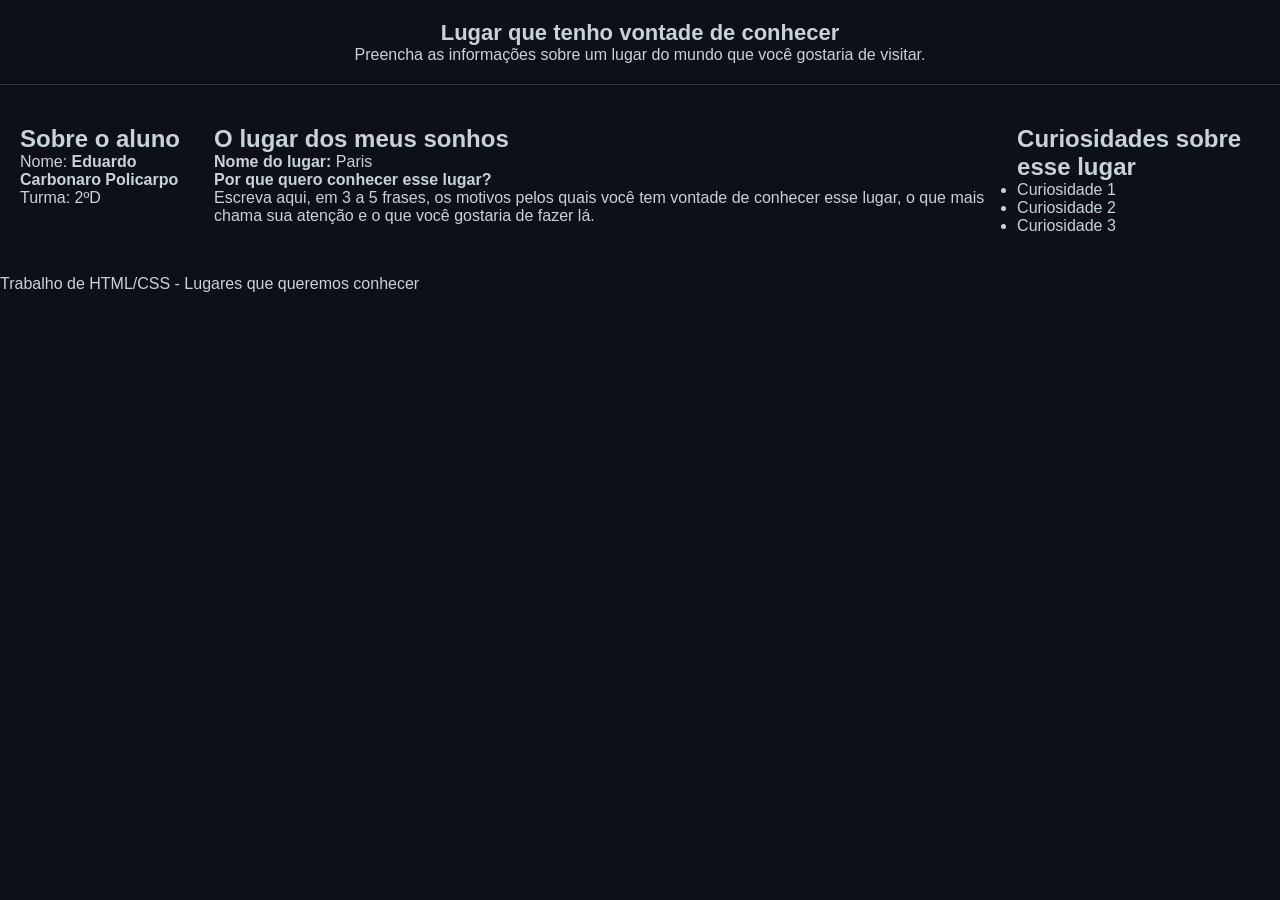
==== index.html @ bd124029 "ulala" ====
<!DOCTYPE html>
<html lang="en">
<head>
    <meta charset="UTF-8">
    <meta name="viewport" content="width=device-width, initial-scale=1.0">
    <link rel="stylesheet" href="/css/style.css">
    <title>HANDS ON - GITHUB PULL REQUEST</title>
</head>
<body>

<header>
    <h1>Lugar que tenho vontade de conhecer</h1>
    <p>Preencha as informações sobre um lugar do mundo que você gostaria de visitar.</p>
</header>

<main>
    <section id="aluno">
        <h2>Sobre o aluno</h2>
        <p>Nome: <strong>Eduardo Carbonaro Policarpo</strong></p>
        <p>Turma: 2ºD</p>
    </section>

    <section id="lugar">
        <h2>O lugar dos meus sonhos</h2>
        <p><strong>Nome do lugar:</strong> Paris</p>
        <p><strong>Por que quero conhecer esse lugar?</strong></p>
        <p>
            Escreva aqui, em 3 a 5 frases, os motivos pelos quais você tem vontade de conhecer esse lugar,
            o que mais chama sua atenção e o que você gostaria de fazer lá.
        </p>
    </section>

    <section id="curiosidades">
        <h2>Curiosidades sobre esse lugar</h2>
        <ul>
            <li>Curiosidade 1</li>
            <li>Curiosidade 2</li>
            <li>Curiosidade 3</li>
        </ul>
    </section>
</main>

<footer>
    <p>Trabalho de HTML/CSS - Lugares que queremos conhecer</p>
</footer>

</body>
</html>
---- css/style.css ----
* {
  margin: 0;
  padding: 0;
  box-sizing: border-box;
  font-family: -apple-system, BlinkMacSystemFont, "Segoe UI", Helvetica, Arial, sans-serif;
}

body {
  background-color: #0d1117;
  color: #c9d1d9;
  min-height: 100vh;
}

header {
  padding: 20px;
  border-bottom: 1px solid #30363d;
  text-align: center;
}

header h1 {
  font-size: 22px;
  font-weight: 600;
}

main {
  display: flex;
  justify-content: center;
  padding: 40px 20px;
}

.container {
  width: 100%;
  max-width: 800px;
}

.card {
  background-color: #161b22;
  padding: 20px;
  border-radius: 6px;
  margin-bottom: 16px;
  transition: border 0.2s ease;
}
.card h2 {
  font-size: 16px;
  margin-bottom: 10px;
}

.card a {
  display: inline-block;
  font-weight: bold;
  text-decoration: none;
  background-color: #238636;
  color: white;
  padding: 6px 12px;
  border-radius: 6px;
  font-size: 14px;
}

.card a:hover {
  background-color: #2ea043;
}
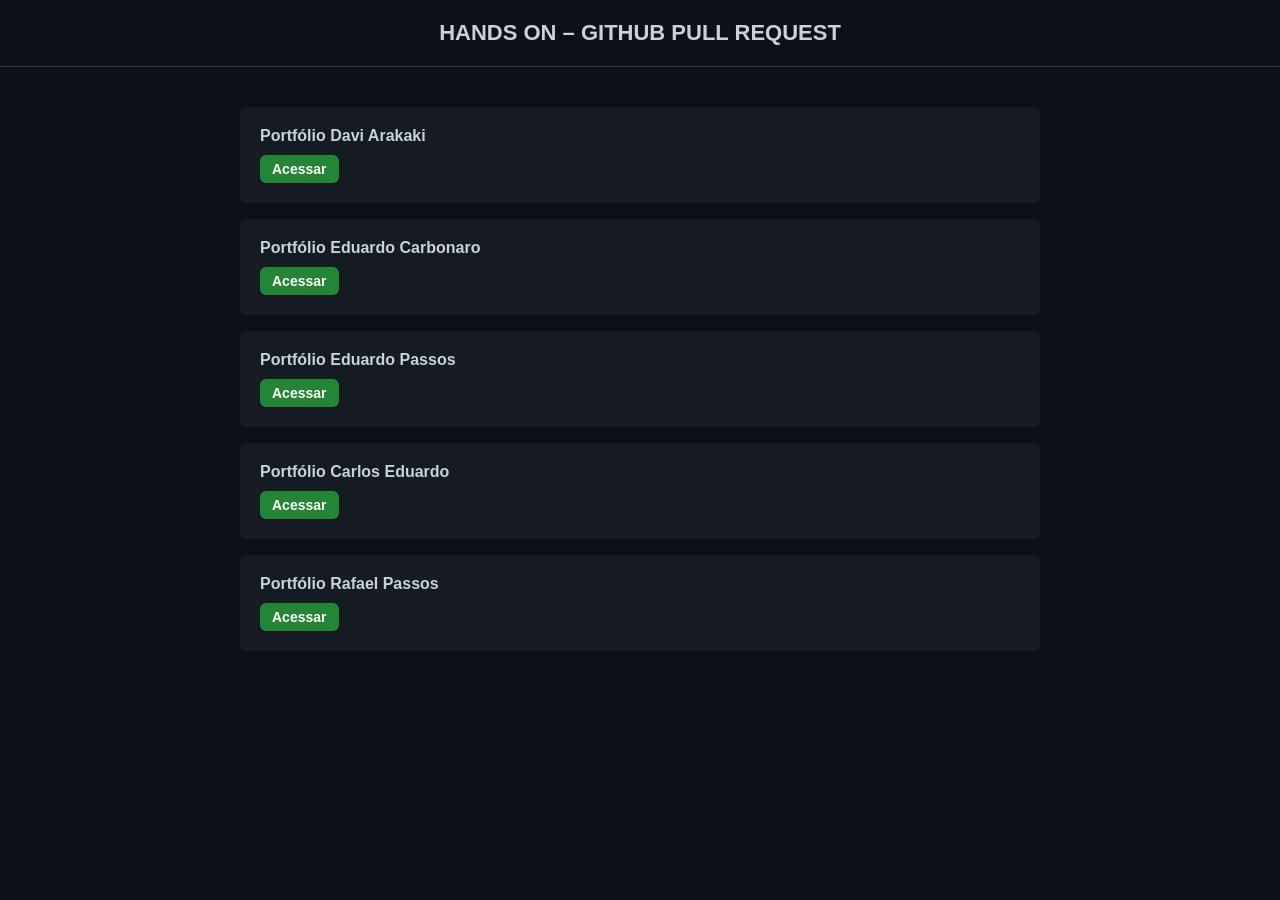
==== commit 70bd0d75: "Merge pull request #8 from CaduBellomo/daviArakaki adicionando /html/arakaki.html" ====
--- a/index.html
+++ b/index.html
@@ -1,48 +1,48 @@
-<!DOCTYPE html>
-<html lang="en">
+<!doctype html>
+<html lang="pt-BR">
 <head>
-    <meta charset="UTF-8">
-    <meta name="viewport" content="width=device-width, initial-scale=1.0">
-    <link rel="stylesheet" href="/css/style.css">
-    <title>HANDS ON - GITHUB PULL REQUEST</title>
+  <meta charset="UTF-8" />
+  <meta name="viewport" content="width=device-width, initial-scale=1.0" />
+  <title>HANDS ON – GITHUB PULL REQUEST</title>
+  <link rel="stylesheet" href="css/style.css" />
 </head>
+
 <body>
 
-<header>
-    <h1>Lugar que tenho vontade de conhecer</h1>
-    <p>Preencha as informações sobre um lugar do mundo que você gostaria de visitar.</p>
-</header>
+  <header>
+    <h1>HANDS ON – GITHUB PULL REQUEST</h1>
+  </header>
 
-<main>
-    <section id="aluno">
-        <h2>Sobre o aluno</h2>
-        <p>Nome: <strong>Eduardo Carbonaro Policarpo</strong></p>
-        <p>Turma: 2ºD</p>
+  <main>
+    <section class="container">
+
+      <div class="card">
+        <h2>Portfólio Davi Arakaki</h2>
+        <a href="html/arakaki.html">Acessar</a>
+      </div>
+
+      <div class="card">
+        <h2>Portfólio Eduardo Carbonaro</h2>
+        <a href="#">Acessar</a>
+      </div>
+
+      <div class="card">
+        <h2>Portfólio Eduardo Passos</h2>
+        <a href="#">Acessar</a>
+      </div>
+
+      <div class="card">
+        <h2>Portfólio Carlos Eduardo</h2>
+        <a href="#">Acessar</a>
+      </div>
+
+      <div class="card">
+        <h2>Portfólio Rafael Passos</h2>
+        <a href="#">Acessar</a>
+      </div>
+
     </section>
-
-    <section id="lugar">
-        <h2>O lugar dos meus sonhos</h2>
-        <p><strong>Nome do lugar:</strong> Paris</p>
-        <p><strong>Por que quero conhecer esse lugar?</strong></p>
-        <p>
-            Escreva aqui, em 3 a 5 frases, os motivos pelos quais você tem vontade de conhecer esse lugar,
-            o que mais chama sua atenção e o que você gostaria de fazer lá.
-        </p>
-    </section>
-
-    <section id="curiosidades">
-        <h2>Curiosidades sobre esse lugar</h2>
-        <ul>
-            <li>Curiosidade 1</li>
-            <li>Curiosidade 2</li>
-            <li>Curiosidade 3</li>
-        </ul>
-    </section>
-</main>
-
-<footer>
-    <p>Trabalho de HTML/CSS - Lugares que queremos conhecer</p>
-</footer>
+  </main>
 
 </body>
 </html>
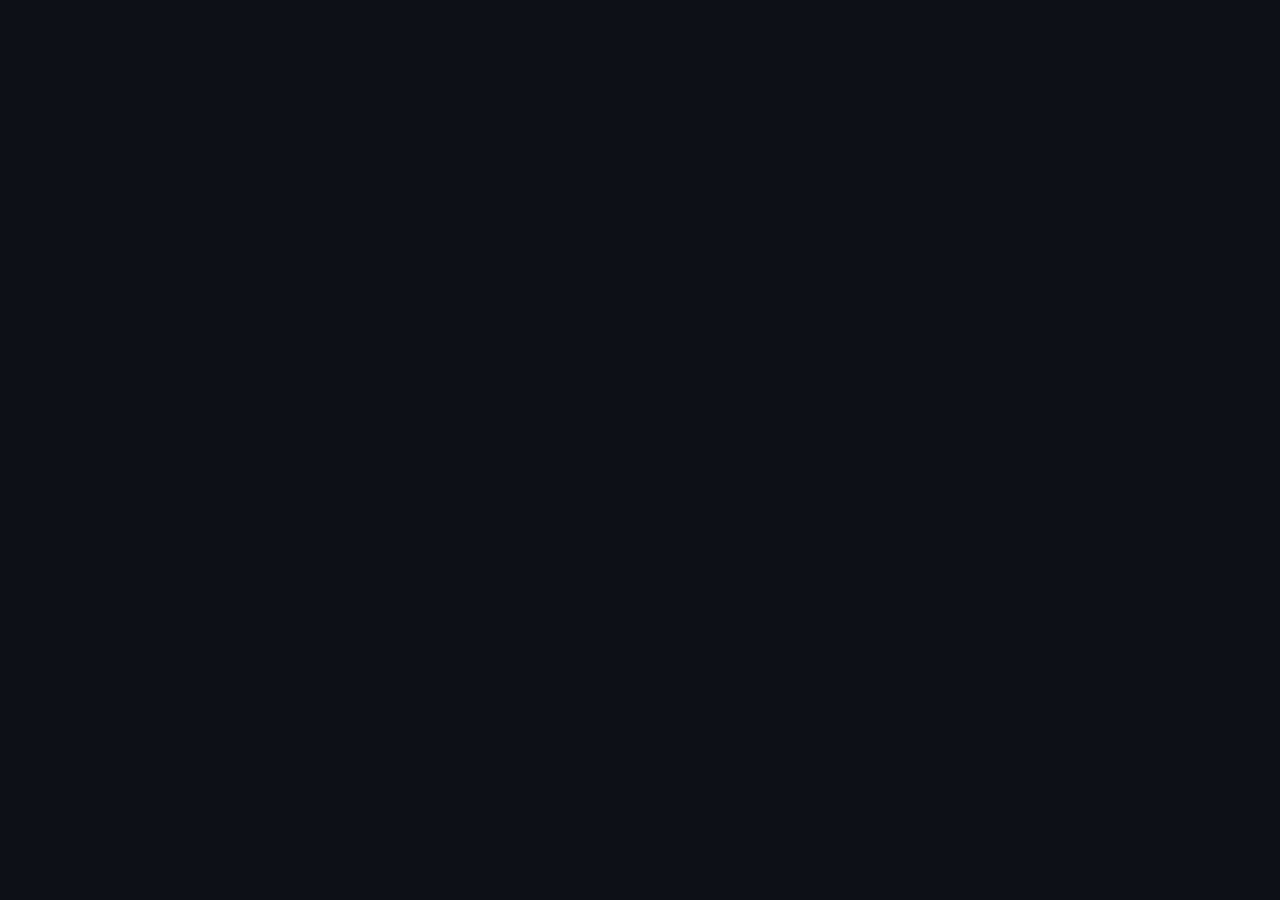
==== commit f299a29a: "asdaasdsdf" ====
--- a/index.html
+++ b/index.html
@@ -1,48 +1,12 @@
-<!doctype html>
-<html lang="pt-BR">
+<!DOCTYPE html>
+<html lang="en">
 <head>
-  <meta charset="UTF-8" />
-  <meta name="viewport" content="width=device-width, initial-scale=1.0" />
-  <title>HANDS ON – GITHUB PULL REQUEST</title>
-  <link rel="stylesheet" href="css/style.css" />
+    <meta charset="UTF-8">
+    <meta name="viewport" content="width=device-width, initial-scale=1.0">
+    <link rel="stylesheet" href="/css/style.css">
+    <title>HANDS ON – GITHUB PULL REQUEST</title>
 </head>
-
 <body>
-
-  <header>
-    <h1>HANDS ON – GITHUB PULL REQUEST</h1>
-  </header>
-
-  <main>
-    <section class="container">
-
-      <div class="card">
-        <h2>Portfólio Davi Arakaki</h2>
-        <a href="html/arakaki.html">Acessar</a>
-      </div>
-
-      <div class="card">
-        <h2>Portfólio Eduardo Carbonaro</h2>
-        <a href="#">Acessar</a>
-      </div>
-
-      <div class="card">
-        <h2>Portfólio Eduardo Passos</h2>
-        <a href="#">Acessar</a>
-      </div>
-
-      <div class="card">
-        <h2>Portfólio Carlos Eduardo</h2>
-        <a href="#">Acessar</a>
-      </div>
-
-      <div class="card">
-        <h2>Portfólio Rafael Passos</h2>
-        <a href="#">Acessar</a>
-      </div>
-
-    </section>
-  </main>
-
+    
 </body>
 </html>
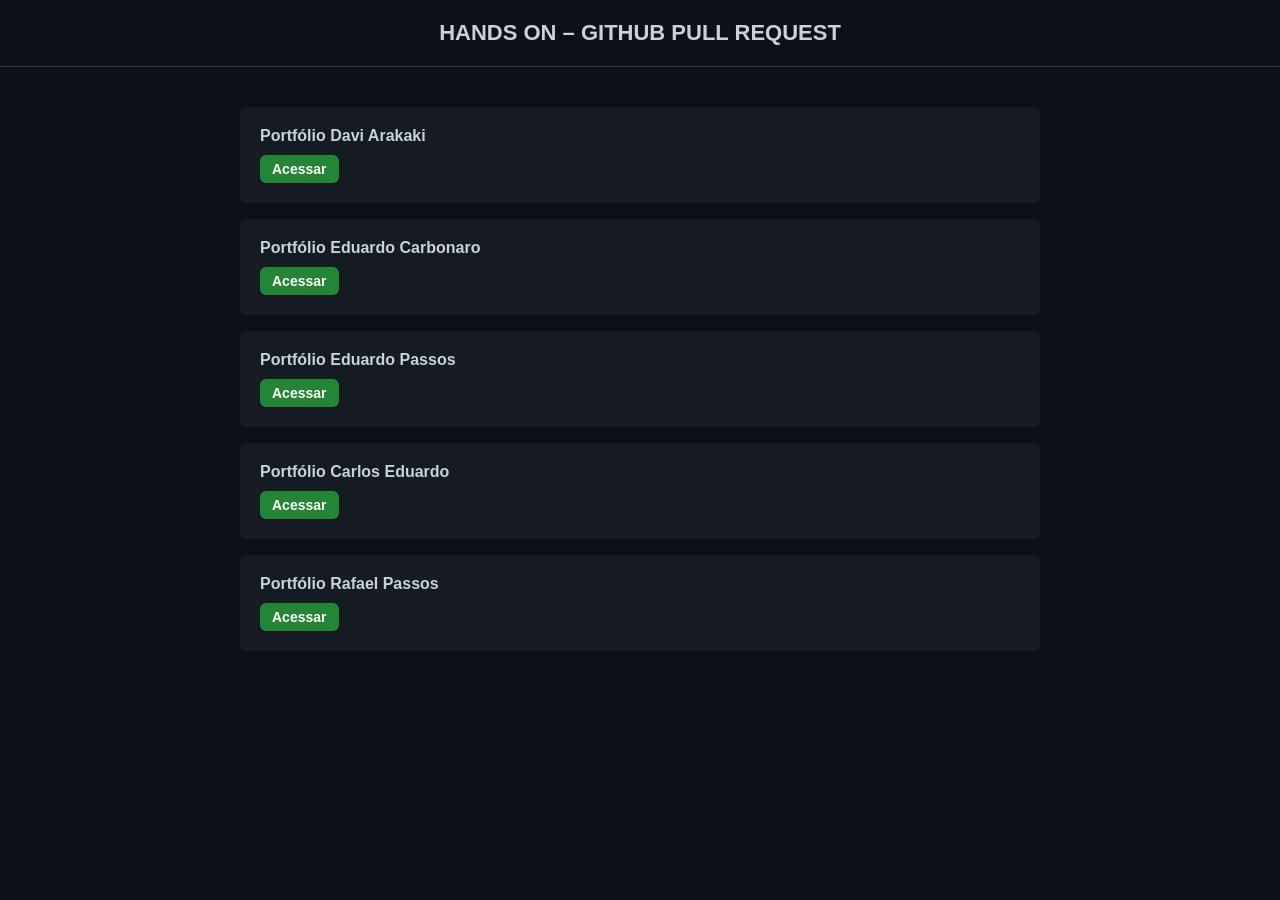
==== commit b40a212e: "Merge branch 'main' of https://github.com/CaduBellomo/Pull-Request into rafones" ====
--- a/index.html
+++ b/index.html
@@ -1,12 +1,48 @@
-<!DOCTYPE html>
-<html lang="en">
+<!doctype html>
+<html lang="pt-BR">
 <head>
-    <meta charset="UTF-8">
-    <meta name="viewport" content="width=device-width, initial-scale=1.0">
-    <link rel="stylesheet" href="/css/style.css">
-    <title>HANDS ON – GITHUB PULL REQUEST</title>
+  <meta charset="UTF-8" />
+  <meta name="viewport" content="width=device-width, initial-scale=1.0" />
+  <title>HANDS ON – GITHUB PULL REQUEST</title>
+  <link rel="stylesheet" href="css/style.css" />
 </head>
+
 <body>
-    
+
+  <header>
+    <h1>HANDS ON – GITHUB PULL REQUEST</h1>
+  </header>
+
+  <main>
+    <section class="container">
+
+      <div class="card">
+        <h2>Portfólio Davi Arakaki</h2>
+        <a href="html/arakaki.html">Acessar</a>
+      </div>
+
+      <div class="card">
+        <h2>Portfólio Eduardo Carbonaro</h2>
+        <a href="#">Acessar</a>
+      </div>
+
+      <div class="card">
+        <h2>Portfólio Eduardo Passos</h2>
+        <a href="#">Acessar</a>
+      </div>
+
+      <div class="card">
+        <h2>Portfólio Carlos Eduardo</h2>
+        <a href="#">Acessar</a>
+      </div>
+
+      <div class="card">
+        <h2>Portfólio Rafael Passos</h2>
+        <a href="#">Acessar</a>
+      </div>
+
+    </section>
+  </main>
+
 </body>
 </html>
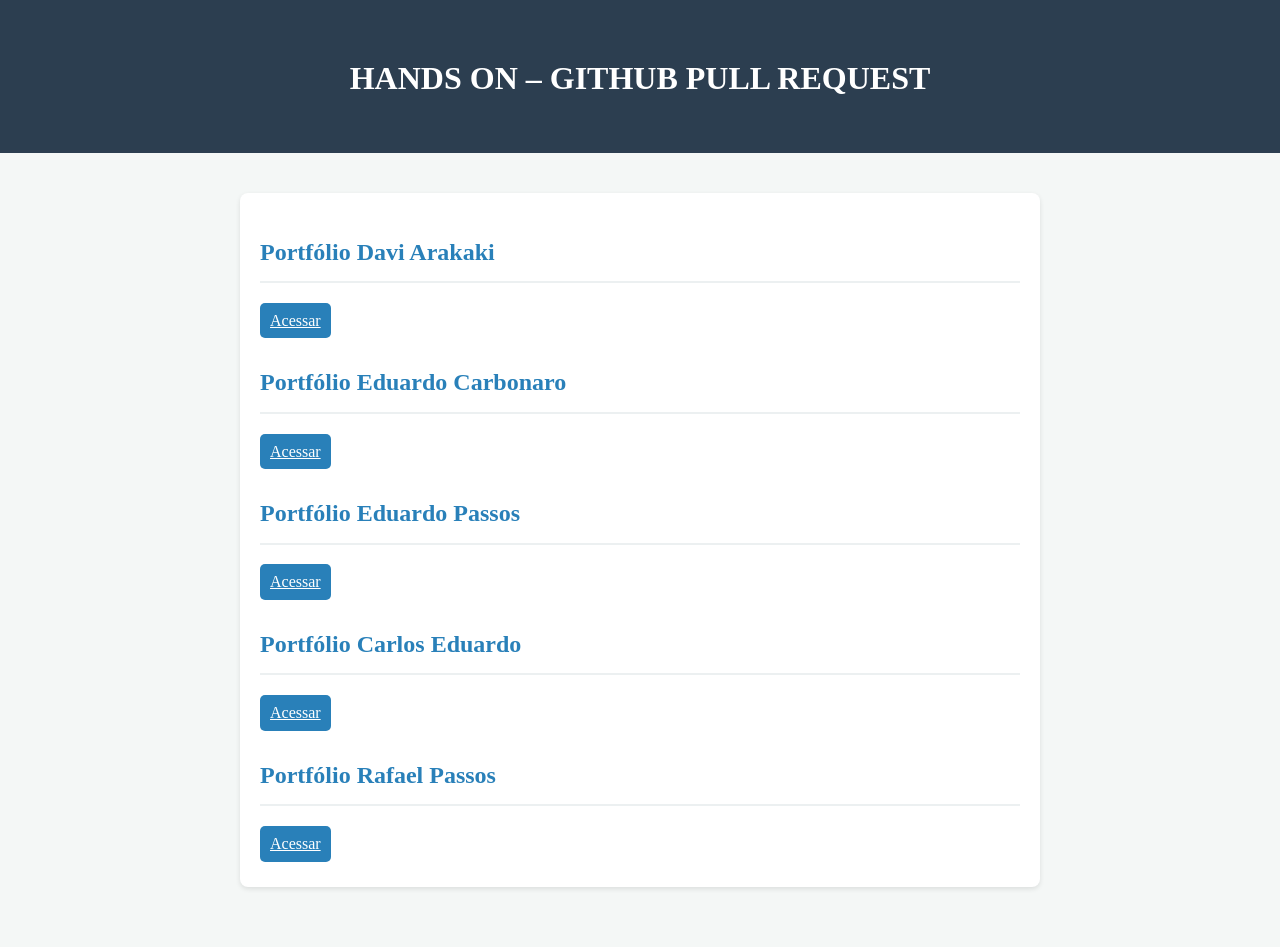
==== commit 9233b5be: "Salvando a Nação" ====
--- a/index.html
+++ b/index.html
@@ -4,7 +4,7 @@
   <meta charset="UTF-8" />
   <meta name="viewport" content="width=device-width, initial-scale=1.0" />
   <title>HANDS ON – GITHUB PULL REQUEST</title>
-  <link rel="stylesheet" href="css/style.css" />
+  <link rel="stylesheet" href="css/menu.css" />
 </head>
 
 <body>
@@ -17,28 +17,27 @@
     <section class="container">
 
       <div class="card">
-        <h2>Portfólio Davi Arakaki</h2>
-        <a href="html/arakaki.html">Acessar</a>
+        <h2>Portfólio Davi Arakaki</h2> <a href="html/arakaki.html">Acessar</a>
       </div>
 
       <div class="card">
         <h2>Portfólio Eduardo Carbonaro</h2>
-        <a href="#">Acessar</a>
+        <a href="/html/edward.html">Acessar</a>
       </div>
 
       <div class="card">
         <h2>Portfólio Eduardo Passos</h2>
-        <a href="#">Acessar</a>
+        <a href="html/indexEduardoPassos.html">Acessar</a>
       </div>
 
       <div class="card">
         <h2>Portfólio Carlos Eduardo</h2>
-        <a href="#">Acessar</a>
+        <a href="/html/indexCadu.html">Acessar</a>
       </div>
 
       <div class="card">
         <h2>Portfólio Rafael Passos</h2>
-        <a href="#">Acessar</a>
+        <a href="html/rafones.html">Acessar</a>
       </div>
 
     </section>
--- a/css/menu.css
+++ b/css/menu.css
@@ -0,0 +1,75 @@
+body {
+    line-height: 1.6;
+    margin: 0;
+    padding: 0;
+    background-color: #f4f7f6;
+    color: #333;
+}
+
+header {
+    background-color: #2c3e50;
+    color: white;
+    padding: 2rem 1rem;
+    text-align: center;
+}
+
+header h1 {
+    margin-bottom: 1rem;
+}
+
+header ul {
+    list-style: none;
+    padding: 0;
+    display: flex;
+    justify-content: center;
+    gap: 20px;
+    flex-wrap: wrap;
+}
+
+header ul li {
+    background: #34495e;
+    padding: 5px 15px;
+    border-radius: 20px;
+    font-size: 0.9rem;
+}
+
+main {
+    max-width: 800px;
+    margin: 20px auto;
+    padding: 20px;
+}
+
+section {
+    background: white;
+    margin-bottom: 20px;
+    padding: 20px;
+    border-radius: 8px;
+    box-shadow: 0 2px 5px rgba(0,0,0,0.1);
+}
+
+h2 {
+    color: #2980b9;
+    border-bottom: 2px solid #ecf0f1;
+    padding-bottom: 10px;
+}
+
+section img {
+    display: block;
+    margin: 50px auto 20px auto;
+}
+
+footer {
+    text-align: center;
+    padding: 20px;
+    font-size: 0.8rem;
+    color: #7f8c8d;
+    background: #eef2f3;
+}
+a {
+    display: inline-block;
+    margin-bottom: 5px;
+    padding: 5px 10px;
+    background-color: #2980b9;
+    color: white; 
+    border-radius: 5px;
+}
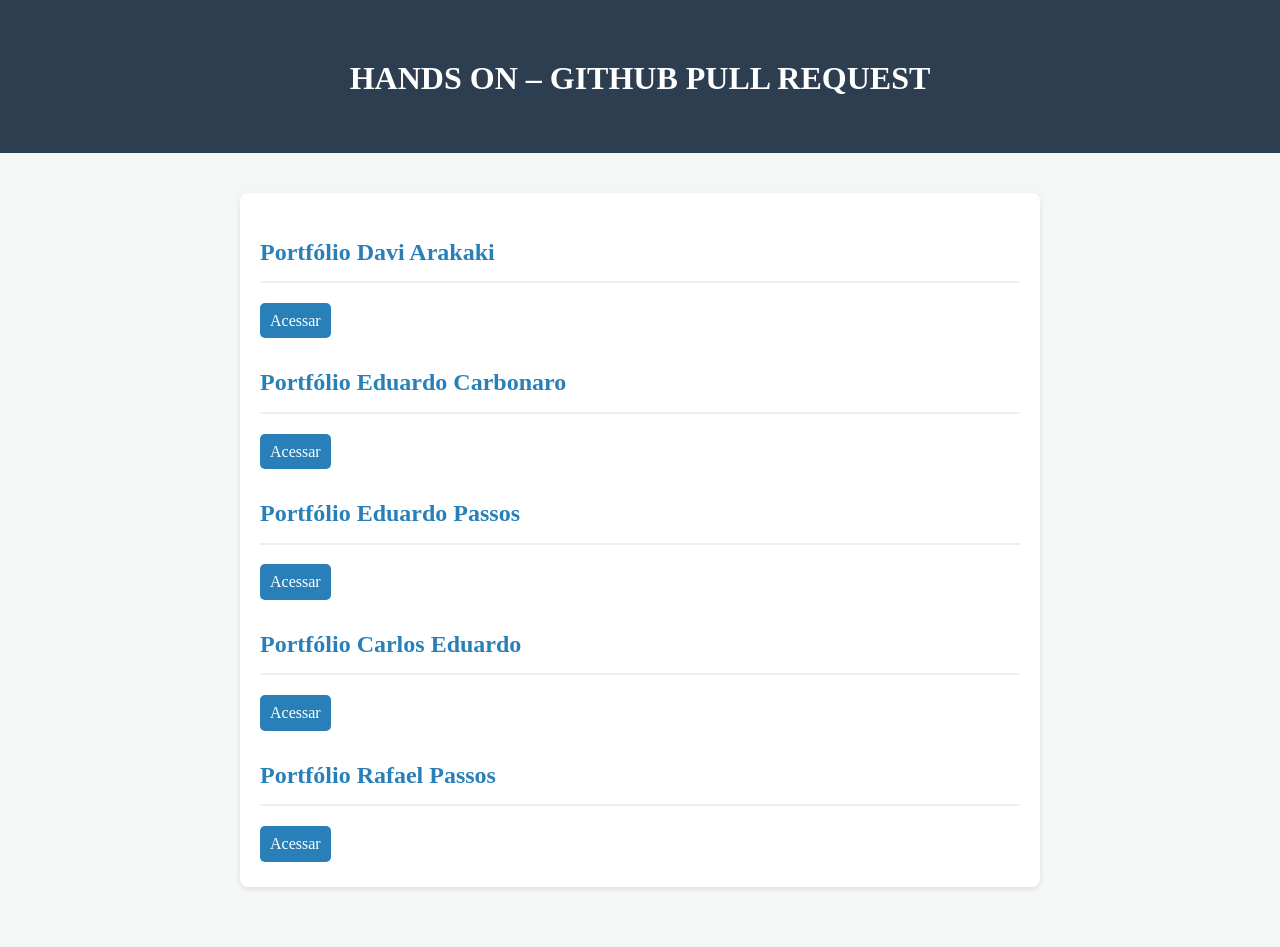
==== commit 979fd43b: "Adicionando um botão de voltar" ====
--- a/index.html
+++ b/index.html
@@ -27,7 +27,7 @@
 
       <div class="card">
         <h2>Portfólio Eduardo Passos</h2>
-        <a href="html/indexEduardoPassos.html">Acessar</a>
+        <a href="html/eduardo.html">Acessar</a>
       </div>
 
       <div class="card">
@@ -42,6 +42,5 @@
 
     </section>
   </main>
-
 </body>
 </html>
--- a/css/menu.css
+++ b/css/menu.css
@@ -72,4 +72,8 @@
     background-color: #2980b9;
     color: white; 
     border-radius: 5px;
+}
+
+.card a{
+    text-decoration: none;
 }
